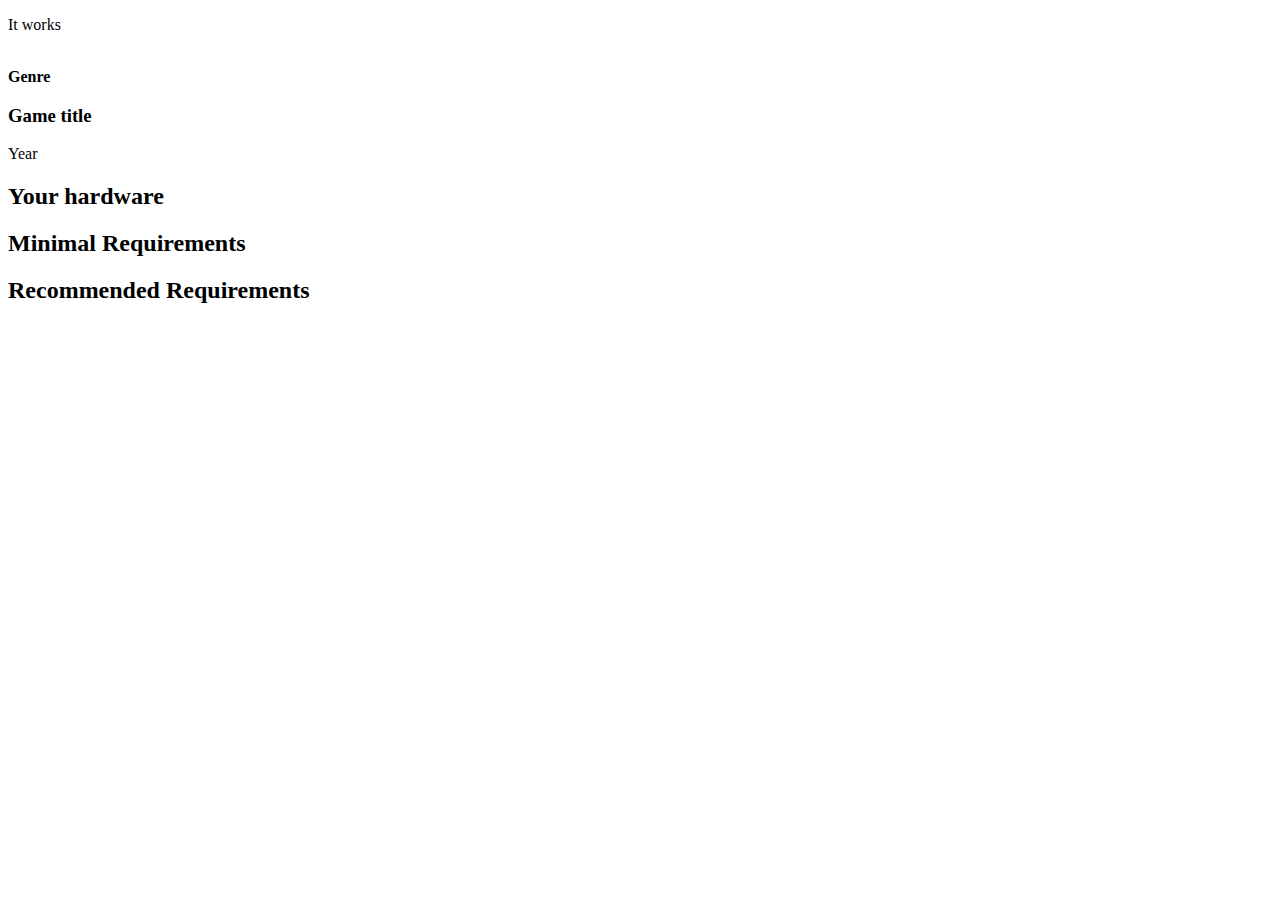
==== src/web/html/final_page.html @ 3b5158d7 "Add frontend" ====
<!doctype html>
<html lang="en">
  <head>
    <meta charset="utf-8">
    <meta name="viewport" content="width=device-width, initial-scale=1">
    <title>Jumbotron example · Bootstrap v5.1</title>
    <link href="https://cdn.jsdelivr.net/npm/bootstrap@5.1.3/dist/css/bootstrap.min.css" rel="stylesheet" integrity="sha384-1BmE4kWBq78iYhFldvKuhfTAU6auU8tT94WrHftjDbrCEXSU1oBoqyl2QvZ6jIW3" crossorigin="anonymous">
  </head>
  <body>  
    <main>
      <div class="container py-5 px-5">
        <header class="pb-3 mb-4 border-bottom text-center h1">
          <p>It works</p>
        </header>
        <div class="row">
            <div class="col-md-4">
                <div class="col g-0 border rounded overflow-hidden flex-md-row shadow-sm position-relative" style="height:100%">
                    <div class="row h-30">
                        <img id="gameImage" src="" width="100%"/>
                    </div>
                    <div class="row h-60 p-5 d-flex flex-column">
                        <strong class="d-inline-block mb-2 text-primary" id="gameGenre">Genre</strong>
                        <h3 class="mb-0" id="gameTitle">Game title</h3>
                        <div class="mb-1 text-muted" id="gameYear">Year</div>
                    </div>
                </div>
            </div>
            <div class="col-md-8">
            <div class="h-30 p-5 bg-light border rounded-3">
              <h2>Your hardware</h2>
              <div class="row">
                <div class="col" id="userGraphics"></div>
                <div class="col" id="userMemory"></div>
                <div class="w-100"></div>
                <div class="col" id="userProcessor"></div>
                <div class="col" id="userSpace"></div>
              </div>
            </div>
            <div class="h-30 p-5 bg-light border rounded-3">
              <h2>Minimal Requirements</h2>
              <div class="row">
                <div class="col" id="minimalGraphics"></div>
                <div class="col" id="minimalMemory"></div>
                <div class="w-100"></div>
                <div class="col" id="minimalProcessor"></div>
                <div class="col" id="minimalSpace"></div>
              </div>
            </div>
            <div class="h-30 p-5 bg-light border rounded-3">
              <h2>Recommended Requirements</h2>
              <div class="row">
                <div class="col" id="recommendedGraphics"></div>
                <div class="col" id="recommendedMemory"></div>
                <div class="w-100"></div>
                <div class="col" id="recommendedProcessor"></div>
                <div class="col" id="recommendedSpace"></div>
              </div>
            </div>
          </div>
        </div>
      </div>
    </main>
  </body>
</html>
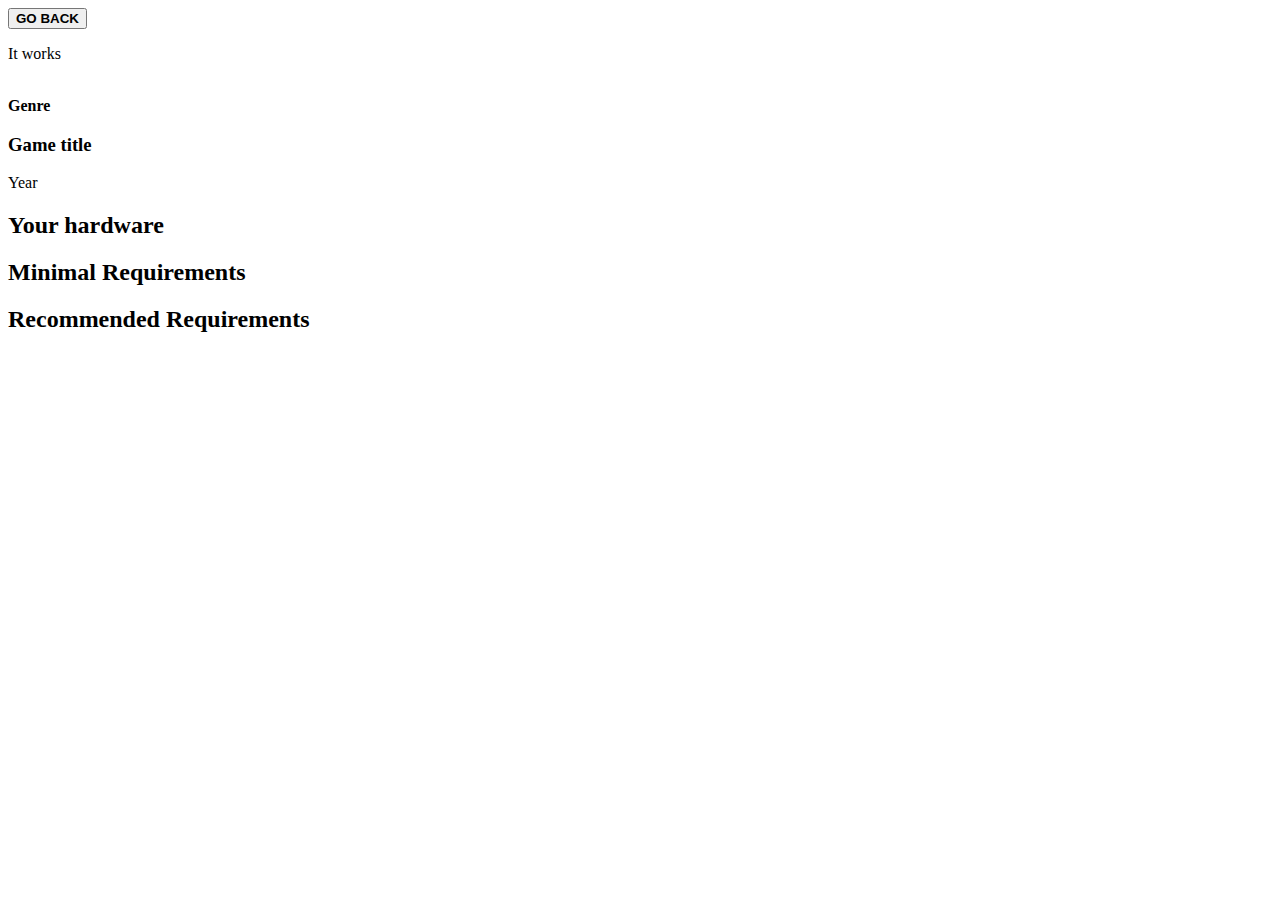
==== commit b9160280: "Add back method" ====
--- a/src/web/html/final_page.html
+++ b/src/web/html/final_page.html
@@ -5,12 +5,18 @@
     <meta name="viewport" content="width=device-width, initial-scale=1">
     <title>Jumbotron example · Bootstrap v5.1</title>
     <link href="https://cdn.jsdelivr.net/npm/bootstrap@5.1.3/dist/css/bootstrap.min.css" rel="stylesheet" integrity="sha384-1BmE4kWBq78iYhFldvKuhfTAU6auU8tT94WrHftjDbrCEXSU1oBoqyl2QvZ6jIW3" crossorigin="anonymous">
+    <script type="text/javascript" src="/eel.js"></script>
+    <script type="text/javascript" src="../js/final_page.js"></script>
   </head>
-  <body>  
+  <body>
+    
     <main>
+      <button type="button" class="btn btn-default" onclick="go_back()">
+        <strong class="d-inline-block mb-2 text-primary h3">GO BACK</strong>
+      </button>  
       <div class="container py-5 px-5">
         <header class="pb-3 mb-4 border-bottom text-center h1">
-          <p>It works</p>
+          <p id="doesGameWork">It works</p>
         </header>
         <div class="row">
             <div class="col-md-4">
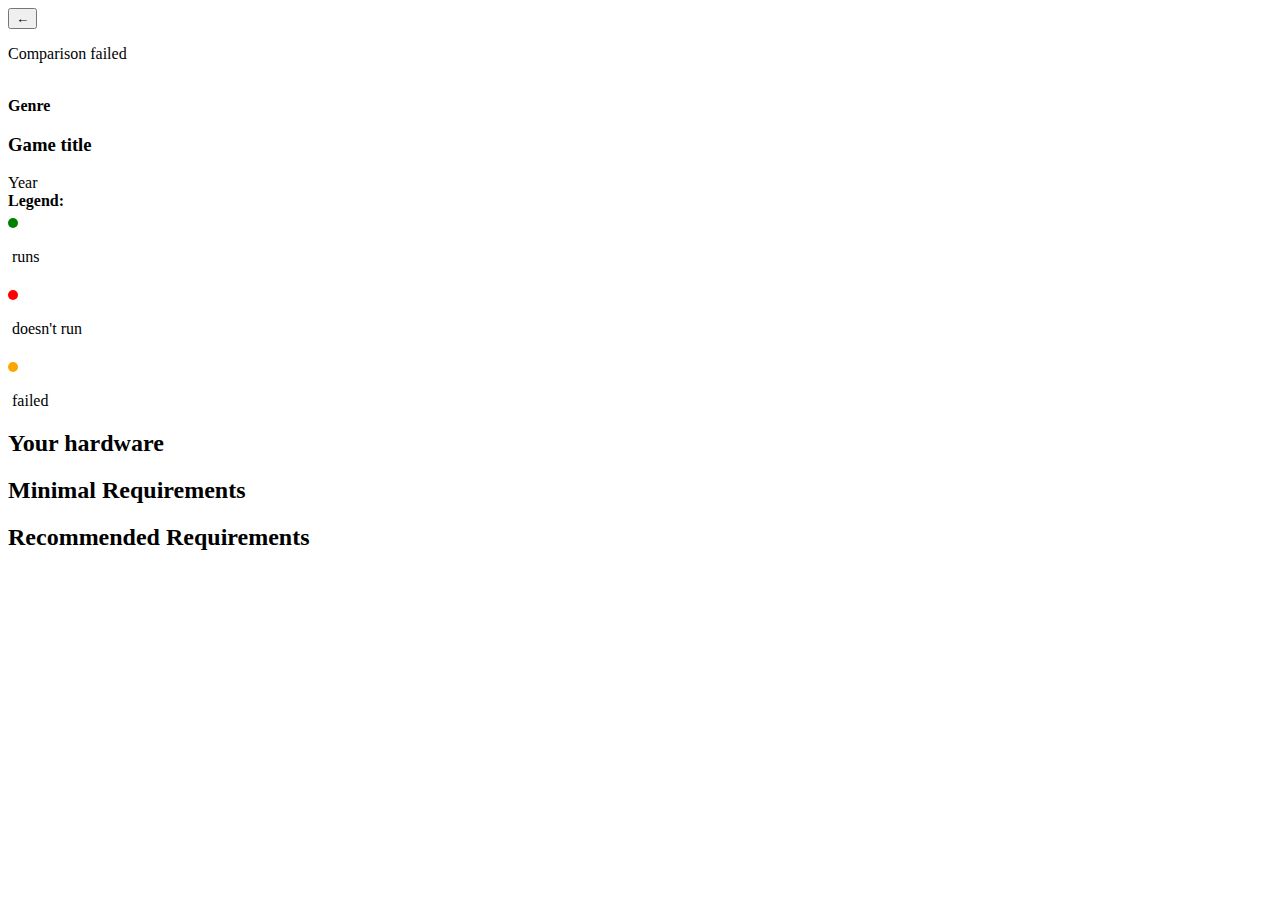
==== commit 225b7e7f: "Merge branch 'master' of https://github.com/LukaszKe/game-requirements" ====
--- a/src/web/html/final_page.html
+++ b/src/web/html/final_page.html
@@ -5,6 +5,7 @@
     <meta name="viewport" content="width=device-width, initial-scale=1">
     <title>Jumbotron example · Bootstrap v5.1</title>
     <link href="https://cdn.jsdelivr.net/npm/bootstrap@5.1.3/dist/css/bootstrap.min.css" rel="stylesheet" integrity="sha384-1BmE4kWBq78iYhFldvKuhfTAU6auU8tT94WrHftjDbrCEXSU1oBoqyl2QvZ6jIW3" crossorigin="anonymous">
+    <link rel="stylesheet" href="../css/final_page.css">
     <script type="text/javascript" src="/eel.js"></script>
     <script type="text/javascript" src="../js/final_page.js"></script>
   </head>
@@ -12,11 +13,11 @@
     
     <main>
       <button type="button" class="btn btn-default" onclick="go_back()">
-        <strong class="d-inline-block mb-2 text-primary h3">GO BACK</strong>
+        <strong class="d-inline-block mb-2 text-primary h3">←</strong>
       </button>  
       <div class="container py-5 px-5">
         <header class="pb-3 mb-4 border-bottom text-center h1">
-          <p id="doesGameWork">It works</p>
+          <p id="doesGameWork">Comparison failed</p>
         </header>
         <div class="row">
             <div class="col-md-4">
@@ -27,7 +28,19 @@
                     <div class="row h-60 p-5 d-flex flex-column">
                         <strong class="d-inline-block mb-2 text-primary" id="gameGenre">Genre</strong>
                         <h3 class="mb-0" id="gameTitle">Game title</h3>
-                        <div class="mb-1 text-muted" id="gameYear">Year</div>
+                        <div class="mb-2 text-muted" id="gameYear">Year</div>
+                        <div class="d-flex flex-column">
+                            <strong>Legend:</strong>
+                            <div class="m-0 d-flex">
+                                <span class="dot green"></span><p>&nbsp;runs</p>
+                            </div>
+                            <div class="m-0 d-flex">
+                                <span class="dot red"></span><p>&nbsp;doesn't run</p>
+                            </div>
+                            <div class="m-0 d-flex">
+                                <span class="dot orange"></span><p>&nbsp;failed</p>
+                            </div>
+                        </div>
                     </div>
                 </div>
             </div>
--- a/src/web/css/final_page.css
+++ b/src/web/css/final_page.css
@@ -0,0 +1,19 @@
+.dot {
+    margin-top: 8px;
+    height: 10px;
+    width: 10px;
+    border-radius: 50%;
+    display: inline-block;
+}
+
+.green {
+    background-color: green;
+}
+
+.red {
+    background-color: red;
+}
+
+.orange {
+    background-color: orange;
+}
